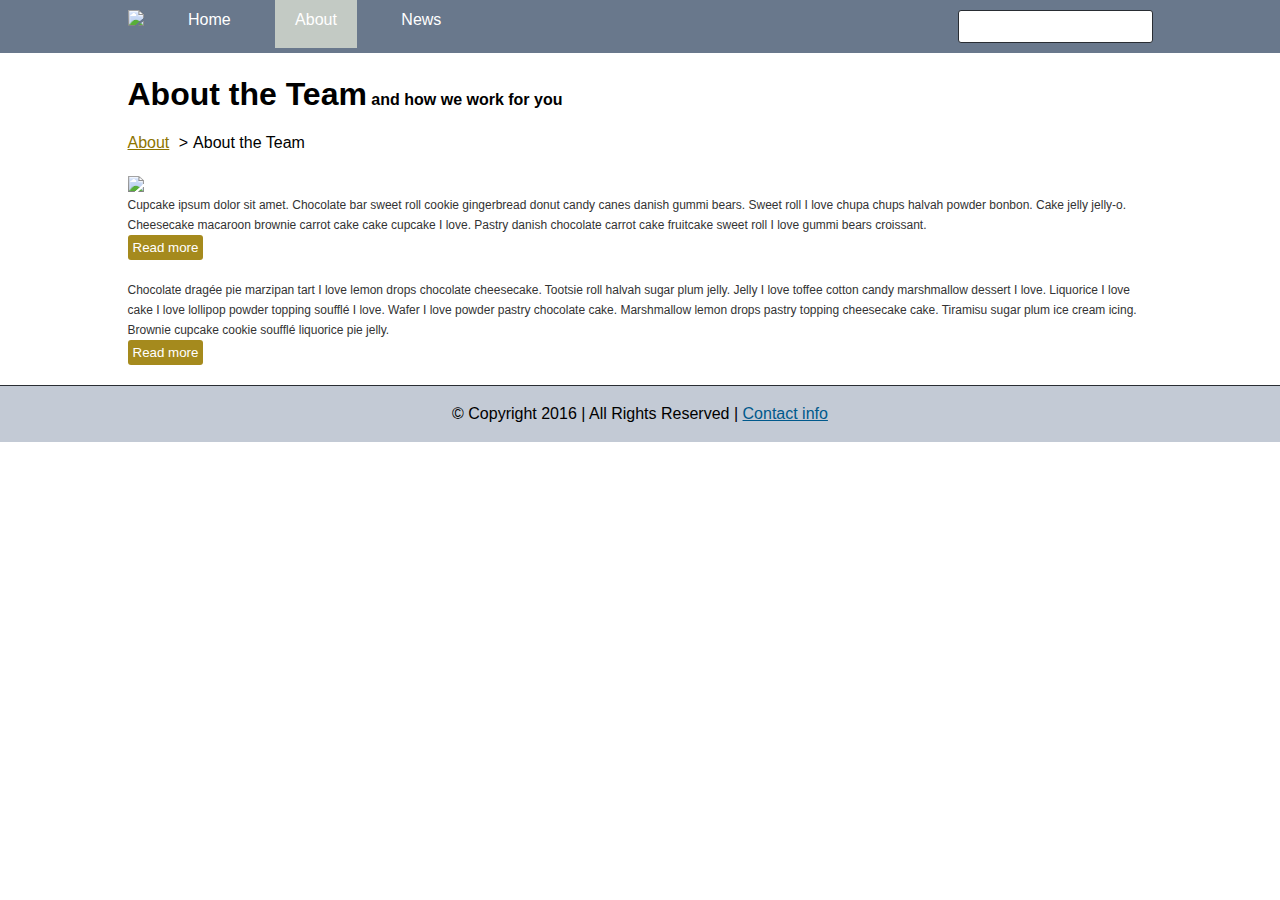
==== accessible-template.html @ 749a7890 "Moved stylesheet into appropriate folder and updated path." ====
<!doctype html>
<html class="no-js" lang="en-us">
<head>
    <!-- META DATA -->
    <meta charset="utf-8" />
    <meta name="viewport" content="width=device-width, initial-scale=1.0" />
    <!--[if IE]><meta http-equiv="cleartype" content="on" /><![endif]-->
    <!-- SEO -->
    <title>Compare Accessibility</title>

    <!-- STYLESHEETS -->
    <!-- build:css assets/styles/head.css?v=1.0.0 -->
    <!-- bower:css -->
    <!-- endbower -->
    <!-- endbuild -->
    <link rel="stylesheet" media="screen, projection" href="stylesheets/modern.css?v=1.0.0" />
    <!--[if lte IE 8]><link rel="stylesheet" media="screen, projection" href="assets/styles/legacy.css?v=1.0.0" /><![endif]-->

    <!-- POLYFILLS -->
    <!-- build:js assets/scripts/head.js?v=1.0.0 -->
    <!-- endbuild -->
</head>
<body>
    <!-- CONTENT -->
    <!-- !NO ARIA ROLE -->
    <div class="skip">
        <a href="#main">Skip to Main Content</a>
    </div>
    <header class="masthead masthead_darker" role="banner">
        <div class="wrapper">
            <div class="container">
                <a href="index.html" class="logo">
                    <img src="http://placehold.it/300x100/000000?text=Your Company Logo" />
                    <!-- !NO ALT TEXT -->
                </a>
                <div class="searchBar">
                    <label for="search" class="visuallyHidden">Search</label>
                    <input type="search" name="search" id="search" class="input" />
                  <!-- !NO LABEL -->
                </div>
                <!-- !NO ARIA ROLE -->
                <ul class="navbar navbar_darker" role="navigation">
                    <li class="navbar-item">
                        <a href="#" class="navbar-link">Home</a>
                    </li>
                    <li class="navbar-item">
                        <a href="#" class="navbar-link navbar-link_active">About</a>
                        <ul class="subnav">
                          <li class="subnav-item">
                            <a href="#" class="subnav-link">How we started</a>
                          </li>
                          <li class="subnav-item">
                            <a href="#" class="subnav-link">About the Team</a>
                          </li>
                        </ul>
                    </li>
                    <li class="navbar-item">
                        <a href="#" class="navbar-link">News</a>
                    </li>
                </ul>
            </div>
        </div> <!-- /wrapper -->  
    </header>
    <div class="wrapper" role="main" id="main">
        <div class="page">
            <div class="page-hdg">
                <!-- !INCORRECT HIERARCHY -->
                <h1 class="hdg hdg_1">About the Team</h1>
                <h2 class="hdg hdg_2">and how we work for you</h2>
            </div>
            <!-- !NO ARIA ROLE -->
            <div class="breadcrumb" role="navigation">
              <a href="#" class="breadcrumb-link breadcrumb-link_darker">About</a>
              <span>About the Team</span>
            </div>
            <ul class="vList">
                <li>
                    <!-- !NO ALT ATTRIBUTE -->
                    <img src="https://placebear.com/g/320/240" />
                    <p class="txt">Cupcake ipsum dolor sit amet. Chocolate bar sweet roll cookie gingerbread donut candy canes danish gummi bears. Sweet roll I love chupa chups halvah powder bonbon. Cake jelly jelly-o. Cheesecake macaroon brownie carrot cake cake cupcake I love. Pastry danish chocolate carrot cake fruitcake sweet roll I love gummi bears croissant.</p>
                    <button class="btn">Read more</button>
                </li>
                <li>
                    <p class="txt">Chocolate dragée pie marzipan tart I love lemon drops chocolate cheesecake. Tootsie roll halvah sugar plum jelly. Jelly I love toffee cotton candy marshmallow dessert I love. Liquorice I love cake I love lollipop powder topping soufflé I love. Wafer I love powder pastry chocolate cake. Marshmallow lemon drops pastry topping cheesecake cake. Tiramisu sugar plum ice cream icing. Brownie cupcake cookie soufflé liquorice pie jelly.</p>
                    <button class="btn">Read more</button>
                </li>
            </ul>
        </div>
    </div> <!-- /wrapper -->
    <!-- !NO ARIA ROLE -->
    <footer class="footer" role="contentinfo">
        <div class="wrapper">
            <span>&copy; Copyright 2016 | All Rights Reserved | <a href="#" class="anchor anchor_midnight">Contact info</a></span>
        </div> <!-- /wrapper -->
    </footer>


    <!-- JAVASCRIPT -->
    <!-- build:js assets/scripts/main.js?v=1.0.0 -->
    <!-- bower:js -->
    <!-- endbower -->
    <script src="assets/scripts/shim.js?v=1.0.0"></script>
    <script src="assets/scripts/App.js?v=1.0.0"></script>
    <script src="assets/scripts/main.js?v=1.0.0"></script>
    <!-- endbuild -->
</body>
</html>
---- stylesheets/modern.css ----
/* ---------------------------------------------------------------------
 Modern Styles
------------------------------------------------------------------------ */
/* ---------------------------------------------------------------------
RESET CSS (thanks Eric Meyer)
------------------------------------------------------------------------ */
html, body, div, span, applet, object, iframe,
h1, h2, h3, h4, h5, h6, p, blockquote, pre,
a, abbr, acronym, address, big, cite, code,
del, dfn, em, img, ins, kbd, q, s, samp,
small, strike, strong, sub, sup, tt, var,
b, u, i, center,
dl, dt, dd, ol, ul, li,
fieldset, form, label, legend,
table, caption, tbody, tfoot, thead, tr, th, td,
article, aside, canvas, details, embed,
figure, figcaption, footer, header, hgroup,
menu, nav, output, ruby, section, summary,
time, mark, audio, video {
  margin: 0;
  padding: 0;
  border: 0;
  font-size: 100%;
  font-weight: inherit;
  font-style: inherit;
  font-family: inherit;
  vertical-align: baseline; }

body {
  line-height: 1; }

ol, ul {
  list-style: none; }

blockquote, q {
  quotes: none; }

blockquote:before, blockquote:after,
q:before, q:after {
  content: '';
  content: none; }

table {
  border-collapse: collapse;
  border-spacing: 0; }

:focus {
  outline: 0; }

html {
  overflow-y: scroll;
  /* Always show a vertical scrollbar, even when there is no scrolling */ }

html {
  -webkit-text-size-adjust: 100%;
  -ms-text-size-adjust: 100%; }

/* ---------------------------------------------------------------------
 HTML5 Element Reset
------------------------------------------------------------------------ */
article, aside, details, figcaption, figure,
footer, header, hgroup, menu, nav, section, main {
  display: block; }

audio, canvas, video, progress, picture {
  display: inline-block; }

template {
  display: none; }

/* ---------------------------------------------------------------------
 Form Reset Styles
------------------------------------------------------------------------ */
input[type="search"]::-webkit-search-cancel-button,
input[type="search"]::-webkit-search-decoration,
input[type="search"]::-webkit-search-results-button,
input[type="search"]::-webkit-search-results-decoration {
  -webkit-appearance: none; }

input[type="search"] {
  -webkit-appearance: none;
  -webkit-box-sizing: content-box;
  -moz-box-sizing: content-box;
  box-sizing: content-box; }

textarea {
  overflow: auto;
  vertical-align: top;
  resize: vertical; }

::-moz-focus-inner {
  border: 0;
  padding: 0; }

body {
  font-family: Arial, Helvetica, sans-serif;
  font-size: 16px; }

.visuallyHidden {
  width: 1px;
  height: 1px;
  overflow: hidden;
  clip: rect(0 0 0 0);
  position: absolute;
  padding: 0;
  margin: -1px;
  border: 0; }

.masthead {
  background-color: #C3CAD5;
  padding: 10px;
  margin-bottom: 25px; }

.masthead:before,
.masthead:after {
  content: '';
  display: table; }

.masthead:after {
  clear: both; }

.masthead_darker {
  background-color: #69788c; }

.footer {
  background-color: #C3CAD5;
  border-top: 1px solid #292D33;
  margin-top: 20px;
  padding: 20px 0;
  text-align: center; }

.navbar {
  /*float: left;*/ }

.navbar > * {
  display: inline-block;
  font-size: 1rem; }

.navbar-item + .navbar-item {
  margin-left: 20px; }

.navbar-link {
  padding: 20px;
  color: #ffffff;
  text-decoration: none; }

.navbar-link_active {
  background-color: #C3CAC4; }

.navbar-link_darker {
  color: black; }

.subnav {
  display: none;
  background-color: #ffffff;
  position: absolute;
  padding: 10px;
  border-radius: 3px;
  border: 1px solid #292D33; }

.navbar-item:hover .subnav {
  display: block; }

.subnav-item + .subnav-item {
  padding-top: 10px;
  margin-top: 10px;
  border-top: 1px solid #292D33; }

.subnav-link {
  color: #292D33;
  text-decoration: none; }

.breadcrumb {
  margin-bottom: 25px; }

.breadcrumb > * {
  display: inline-block; }

.breadcrumb > * + *:before {
  content: '>';
  padding: 0 5px; }

.breadcrumb-link {
  color: #a58a1d; }

.breadcrumb-link_darker {
  color: #8d7400; }

.wrapper {
  width: 100%;
  max-width: 1025px;
  margin: 0 auto;
  padding: 0 20px; }

.page-hdg {
  margin-bottom: 25px; }

.page-hdg > * {
  display: inline-block; }

p {
  line-height: 1.25rem;
  font-size: .75rem;
  color: #a58a1d; }

p + p {
  margin-top: 10px; }

.txt {
  color: #333; }

.logo {
  margin-right: 20px;
  /*float: left;*/ }

.searchBar {
  position: relative;
  float: right; }

.searchBar:after {
  content: '';
  display: block;
  background: url(http://metc-mnucp.nerderylabs.com/App_Themes/FlexoMNUCP/images/search-btn.png) no-repeat right center;
  width: 30px;
  height: 30px;
  position: absolute;
  right: 0;
  top: 0; }

.skip a {
  position: absolute;
  left: -999px;
  top: auto;
  width: 1px;
  height: 1px;
  overflow: hidden; }

.skip a:focus {
  left: 5px;
  width: auto;
  height: auto;
  overflow: visible; }

.btn {
  border: none;
  border-radius: 3px;
  padding: 5px;
  background-color: #a58a1d;
  color: #ffffff; }

.hdg {
  font-weight: bold; }

.hdg_1 {
  font-size: 2rem; }

.hdg_small {
  font-size: 1.25rem; }

.container:before, .container:after {
  content: '';
  display: table; }

.container:after {
  clear: both; }

.container > * {
  display: inline-block;
  vertical-align: middle; }

.anchor {
  color: #428bca; }

.anchor_midnight {
  color: #00598c; }

.btn {
  border: none;
  border-radius: 3px;
  padding: 5px;
  background-color: #a58a1d;
  color: #ffffff; }

.input {
  padding: 8px;
  border: 1px solid #292D33;
  border-radius: 3px; }

.vList > * {
  display: block; }

.vList > * + * {
  margin-top: 20px; }
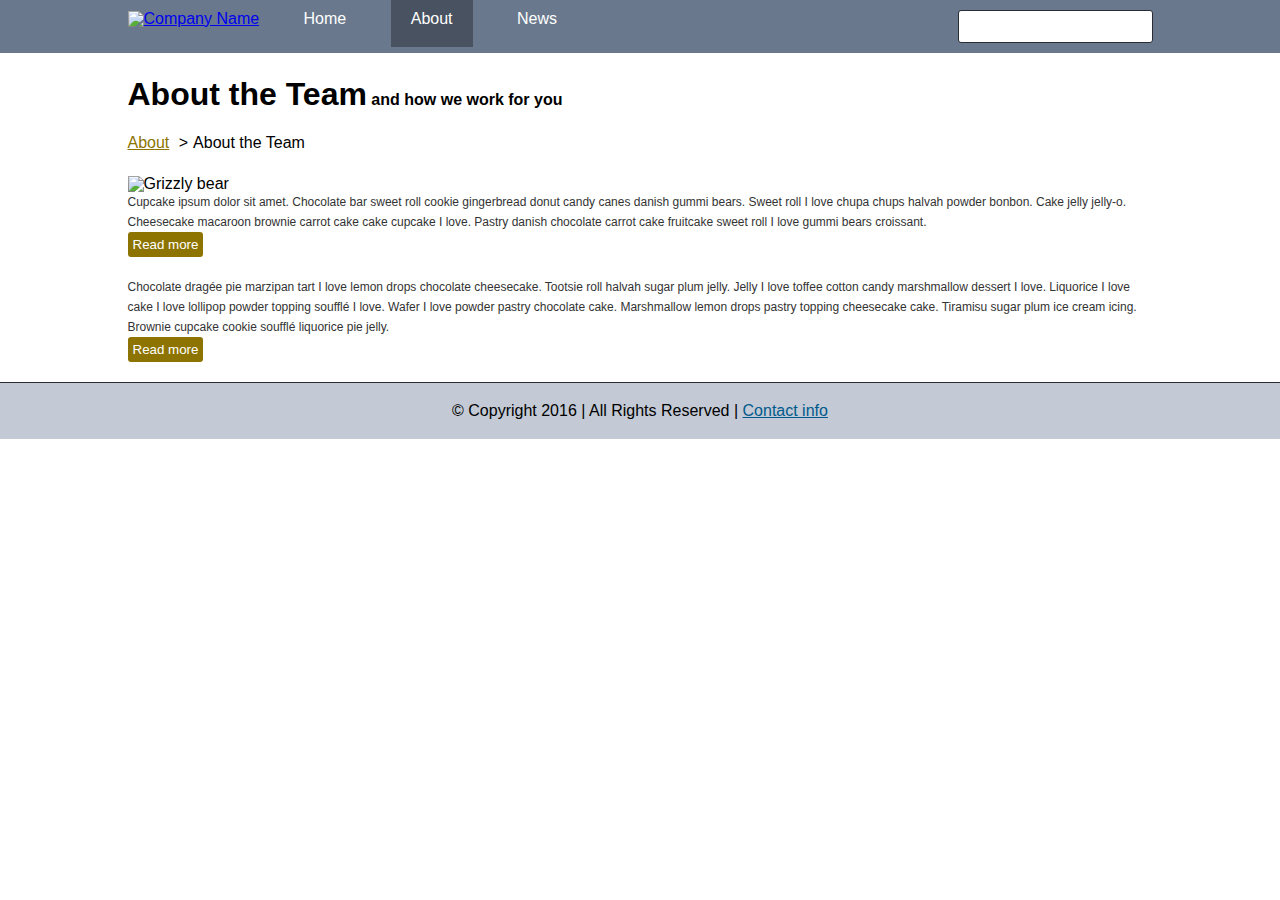
==== commit 7bf22049: "Few more updates for the navigation and adding focus to pass contrast ratio." ====
--- a/accessible-template.html
+++ b/accessible-template.html
@@ -15,14 +15,20 @@
     <!-- endbuild -->
     <link rel="stylesheet" media="screen, projection" href="stylesheets/modern.css?v=1.0.0" />
     <!--[if lte IE 8]><link rel="stylesheet" media="screen, projection" href="assets/styles/legacy.css?v=1.0.0" /><![endif]-->
-
     <!-- POLYFILLS -->
     <!-- build:js assets/scripts/head.js?v=1.0.0 -->
     <!-- endbuild -->
+
+    <style type="text/css">
+    /* normally wouldn't add this here, but exists in this spot to illustrate focus. */
+        :focus {
+            border: 2px solid #003d73;
+        }
+
+    </style>
 </head>
 <body>
     <!-- CONTENT -->
-    <!-- !NO ARIA ROLE -->
     <div class="skip">
         <a href="#main">Skip to Main Content</a>
     </div>
@@ -30,22 +36,15 @@
         <div class="wrapper">
             <div class="container">
                 <a href="index.html" class="logo">
-                    <img src="http://placehold.it/300x100/000000?text=Your Company Logo" />
-                    <!-- !NO ALT TEXT -->
+                    <img src="http://placehold.it/300x100/000000?text=Your Company Logo"  alt="Company Name" />
                 </a>
-                <div class="searchBar">
-                    <label for="search" class="visuallyHidden">Search</label>
-                    <input type="search" name="search" id="search" class="input" />
-                  <!-- !NO LABEL -->
-                </div>
-                <!-- !NO ARIA ROLE -->
                 <ul class="navbar navbar_darker" role="navigation">
                     <li class="navbar-item">
                         <a href="#" class="navbar-link">Home</a>
                     </li>
                     <li class="navbar-item">
-                        <a href="#" class="navbar-link navbar-link_active">About</a>
-                        <ul class="subnav">
+                        <a href="#" class="navbar-link navbar-link_active navbar-link_active_darker js-dropdown-trigger">About</a>
+                        <ul class="subnav js-dropdown-menu" aria-expanded="false" aria-hidden="true">
                           <li class="subnav-item">
                             <a href="#" class="subnav-link">How we started</a>
                           </li>
@@ -58,50 +57,41 @@
                         <a href="#" class="navbar-link">News</a>
                     </li>
                 </ul>
+                <div class="searchBar">
+                    <label for="search" class="visuallyHidden">Search</label>
+                    <input type="search" name="search" id="search" class="input" />
+                </div>
             </div>
         </div> <!-- /wrapper -->  
     </header>
     <div class="wrapper" role="main" id="main">
         <div class="page">
             <div class="page-hdg">
-                <!-- !INCORRECT HIERARCHY -->
                 <h1 class="hdg hdg_1">About the Team</h1>
                 <h2 class="hdg hdg_2">and how we work for you</h2>
             </div>
-            <!-- !NO ARIA ROLE -->
             <div class="breadcrumb" role="navigation">
               <a href="#" class="breadcrumb-link breadcrumb-link_darker">About</a>
               <span>About the Team</span>
             </div>
             <ul class="vList">
                 <li>
-                    <!-- !NO ALT ATTRIBUTE -->
-                    <img src="https://placebear.com/g/320/240" />
+                    <img src="https://placebear.com/g/320/240" alt="Grizzly bear" />
                     <p class="txt">Cupcake ipsum dolor sit amet. Chocolate bar sweet roll cookie gingerbread donut candy canes danish gummi bears. Sweet roll I love chupa chups halvah powder bonbon. Cake jelly jelly-o. Cheesecake macaroon brownie carrot cake cake cupcake I love. Pastry danish chocolate carrot cake fruitcake sweet roll I love gummi bears croissant.</p>
-                    <button class="btn">Read more</button>
+                    <button class="btn btn_accessible">Read more</button>
                 </li>
                 <li>
                     <p class="txt">Chocolate dragée pie marzipan tart I love lemon drops chocolate cheesecake. Tootsie roll halvah sugar plum jelly. Jelly I love toffee cotton candy marshmallow dessert I love. Liquorice I love cake I love lollipop powder topping soufflé I love. Wafer I love powder pastry chocolate cake. Marshmallow lemon drops pastry topping cheesecake cake. Tiramisu sugar plum ice cream icing. Brownie cupcake cookie soufflé liquorice pie jelly.</p>
-                    <button class="btn">Read more</button>
+                    <button class="btn btn_accessible">Read more</button>
                 </li>
             </ul>
         </div>
     </div> <!-- /wrapper -->
-    <!-- !NO ARIA ROLE -->
     <footer class="footer" role="contentinfo">
         <div class="wrapper">
             <span>&copy; Copyright 2016 | All Rights Reserved | <a href="#" class="anchor anchor_midnight">Contact info</a></span>
         </div> <!-- /wrapper -->
     </footer>
-
-
-    <!-- JAVASCRIPT -->
-    <!-- build:js assets/scripts/main.js?v=1.0.0 -->
-    <!-- bower:js -->
-    <!-- endbower -->
-    <script src="assets/scripts/shim.js?v=1.0.0"></script>
-    <script src="assets/scripts/App.js?v=1.0.0"></script>
-    <script src="assets/scripts/main.js?v=1.0.0"></script>
-    <!-- endbuild -->
+    <script src="//code.jquery.com/jquery-1.12.0.min.js"></script>
 </body>
 </html>
--- a/stylesheets/modern.css
+++ b/stylesheets/modern.css
@@ -161,6 +161,12 @@
 .navbar-item:hover .subnav {
   display: block; }
 
+.active {
+  display: block; }
+
+.navbar-link_active_darker {
+  background-color: #485260; }
+
 .subnav-item + .subnav-item {
   padding-top: 10px;
   margin-top: 10px;
@@ -248,6 +254,9 @@
   background-color: #a58a1d;
   color: #ffffff; }
 
+.btn_accessible {
+  background-color: #8d7400; }
+
 .hdg {
   font-weight: bold; }
 
@@ -281,6 +290,9 @@
   background-color: #a58a1d;
   color: #ffffff; }
 
+.btn_accessible {
+  background-color: #8d7400; }
+
 .input {
   padding: 8px;
   border: 1px solid #292D33;
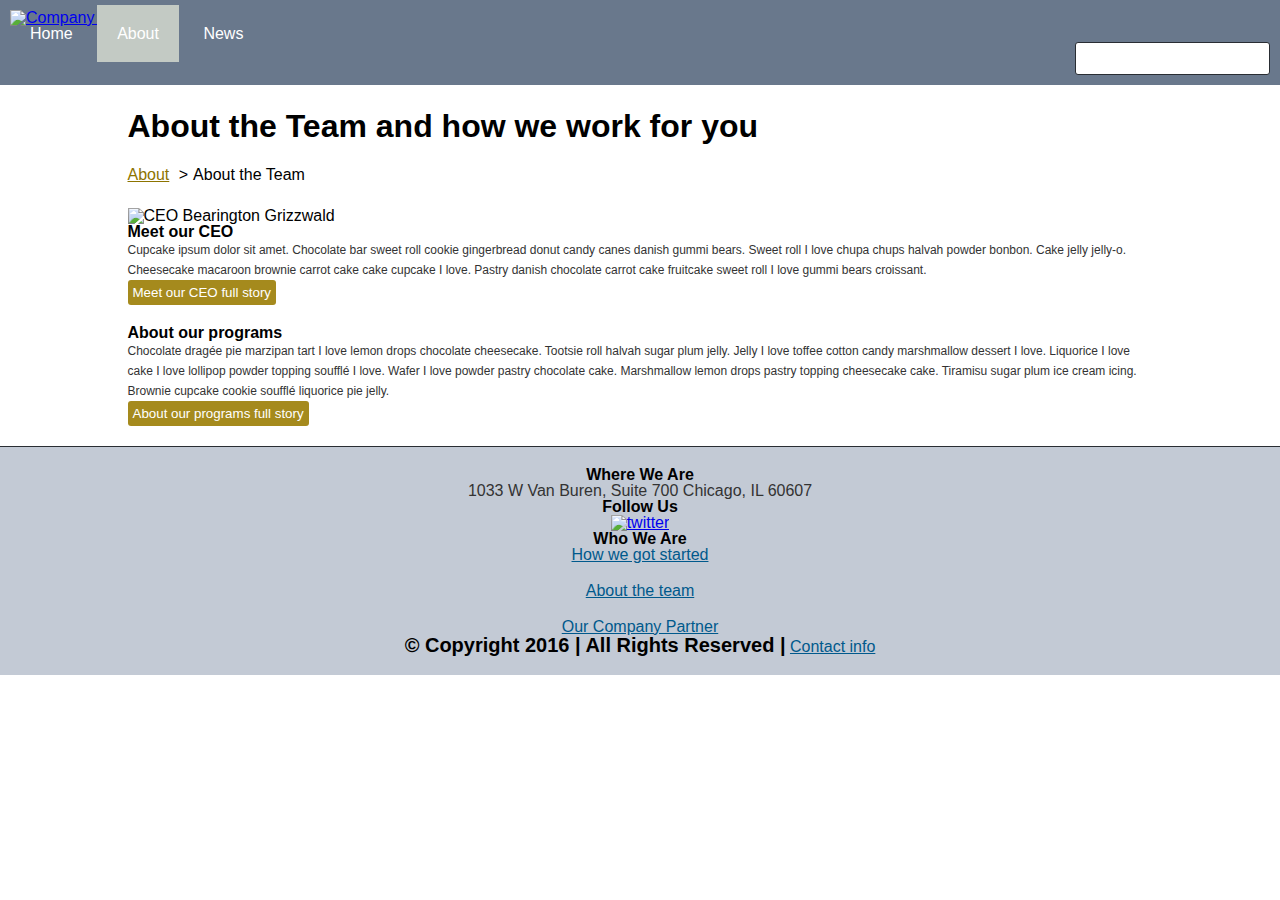
==== commit b3189669: "Added test copy to see if repo would update." ====
--- a/accessible-template.html
+++ b/accessible-template.html
@@ -6,26 +6,37 @@
     <meta name="viewport" content="width=device-width, initial-scale=1.0" />
     <!--[if IE]><meta http-equiv="cleartype" content="on" /><![endif]-->
     <!-- SEO -->
-    <title>Compare Accessibility</title>
+    <title>Compare Accessibility - accessible</title>
 
     <!-- STYLESHEETS -->
-    <!-- build:css assets/styles/head.css?v=1.0.0 -->
+    <!-- build:css assets/styles/head.css?v=@@version -->
     <!-- bower:css -->
     <!-- endbower -->
     <!-- endbuild -->
-    <link rel="stylesheet" media="screen, projection" href="stylesheets/modern.css?v=1.0.0" />
-    <!--[if lte IE 8]><link rel="stylesheet" media="screen, projection" href="assets/styles/legacy.css?v=1.0.0" /><![endif]-->
+    <link href='https://fonts.googleapis.com/css?family=Open+Sans:400,600,700' rel='stylesheet' type='text/css'>
+    <link rel="stylesheet" media="screen, projection" href="assets/styles/modern.css?v=@@version" />
+    <!--[if lte IE 8]><link rel="stylesheet" media="screen, projection" href="assets/styles/legacy.css?v=@@version" /><![endif]-->
     <!-- POLYFILLS -->
-    <!-- build:js assets/scripts/head.js?v=1.0.0 -->
+    <!-- build:js assets/scripts/head.js?v=@@version -->
     <!-- endbuild -->
+    <script src="//code.jquery.com/jquery-1.12.0.min.js"></script>
 
     <style type="text/css">
     /* normally wouldn't add this here, but exists in this spot to illustrate focus. */
         :focus {
-            border: 2px solid #003d73;
+            box-sizing: border-box;
+            border: 2px solid blue;
         }
-
     </style>
+    <script type="text/javascript">
+            // $(document).ready(function() {
+            //     $('.js-dropdown-trigger').on('focus', function() {
+            //         $('.js-dropdown-menu').addClass('active');
+            //         // $('.js-dropdown-menu').attr('active');
+            //     });
+            // });
+
+    </script>
 </head>
 <body>
     <!-- CONTENT -->
@@ -33,65 +44,167 @@
         <a href="#main">Skip to Main Content</a>
     </div>
     <header class="masthead masthead_darker" role="banner">
-        <div class="wrapper">
-            <div class="container">
-                <a href="index.html" class="logo">
-                    <img src="http://placehold.it/300x100/000000?text=Your Company Logo"  alt="Company Name" />
-                </a>
-                <ul class="navbar navbar_darker" role="navigation">
-                    <li class="navbar-item">
-                        <a href="#" class="navbar-link">Home</a>
-                    </li>
-                    <li class="navbar-item">
-                        <a href="#" class="navbar-link navbar-link_active navbar-link_active_darker js-dropdown-trigger">About</a>
-                        <ul class="subnav js-dropdown-menu" aria-expanded="false" aria-hidden="true">
+        <div class="masthead-inner">
+            <a href="index.html" class="logo">
+                <img src="http://placehold.it/300x100/000000?text=Your Company Logo"  alt="Company Name" />
+            </a>
+            <div role="navigation" aria-label="main">
+            <ul class="navbar navbar_darker">
+                <li class="navbar-item">
+                    <a href="#" class="navbar-link">Home</a>
+                </li>
+                <li>
+                    <a href="#" class="navbar-link navbar-link_active navbar-link_active_darker js-dropdown-trigger"
+                        class="navbar-item"
+                        id="hasSubMenu"
+                        aria-owns="subMenu"
+                        aria-controls="subMenu"
+                        aria-expanded="false">About</a>
+                        <ul class="subnav js-dropdown-menu" 
+                            id="subMenu"
+                            aria-labelledby="hasSubMenu"
+                            aria-expanded="true"
+                            role="group">
                           <li class="subnav-item">
                             <a href="#" class="subnav-link">How we started</a>
                           </li>
                           <li class="subnav-item">
                             <a href="#" class="subnav-link">About the Team</a>
                           </li>
-                        </ul>
-                    </li>
-                    <li class="navbar-item">
-                        <a href="#" class="navbar-link">News</a>
-                    </li>
-                </ul>
-                <div class="searchBar">
-                    <label for="search" class="visuallyHidden">Search</label>
-                    <input type="search" name="search" id="search" class="input" />
-                </div>
-            </div>
-        </div> <!-- /wrapper -->  
+                    </ul>
+                </li>
+                <li class="navbar-item">
+                    <a href="#" class="navbar-link">News</a>
+                </li>
+            </ul>
+        </div>
+        <div class="searchBar">
+            <label for="search" class="visuallyHidden">Search</label>
+            <input type="search" name="search" id="search" class="input" />
+        </div>
+        </div> <!-- /masthead-inner -->  
     </header>
     <div class="wrapper" role="main" id="main">
         <div class="page">
             <div class="page-hdg">
-                <h1 class="hdg hdg_1">About the Team</h1>
-                <h2 class="hdg hdg_2">and how we work for you</h2>
+                <h1 class="hdg hdg_1">About the Team <span class="hdg hdg_2">and how we work for you</span></h1>                
             </div>
             <div class="breadcrumb" role="navigation">
-              <a href="#" class="breadcrumb-link breadcrumb-link_darker">About</a>
-              <span>About the Team</span>
-            </div>
-            <ul class="vList">
-                <li>
-                    <img src="https://placebear.com/g/320/240" alt="Grizzly bear" />
-                    <p class="txt">Cupcake ipsum dolor sit amet. Chocolate bar sweet roll cookie gingerbread donut candy canes danish gummi bears. Sweet roll I love chupa chups halvah powder bonbon. Cake jelly jelly-o. Cheesecake macaroon brownie carrot cake cake cupcake I love. Pastry danish chocolate carrot cake fruitcake sweet roll I love gummi bears croissant.</p>
-                    <button class="btn btn_accessible">Read more</button>
-                </li>
-                <li>
-                    <p class="txt">Chocolate dragée pie marzipan tart I love lemon drops chocolate cheesecake. Tootsie roll halvah sugar plum jelly. Jelly I love toffee cotton candy marshmallow dessert I love. Liquorice I love cake I love lollipop powder topping soufflé I love. Wafer I love powder pastry chocolate cake. Marshmallow lemon drops pastry topping cheesecake cake. Tiramisu sugar plum ice cream icing. Brownie cupcake cookie soufflé liquorice pie jelly.</p>
-                    <button class="btn btn_accessible">Read more</button>
-                </li>
-            </ul>
+                <a href="#" class="breadcrumb-link breadcrumb-link_darker">About</a>
+                <span>About the Team</span>
+            </div>
+            <div class="vr vr_2x">
+                <ul class="vList">
+                    <li>
+                        <div class="media">
+                            <div class="media-media">
+                                <img src="https://placebear.com/g/320/240" alt="CEO Bearington Grizzwald" />
+                            </div>
+                            <div class="media-bd">
+                                <h2 class="hdg hdg_2" id="meet-ceo">Meet our CEO</h2>
+                                <p class="txt">Cupcake ipsum dolor sit amet. Chocolate bar sweet roll cookie gingerbread donut candy canes danish gummi bears. Sweet roll I love chupa chups halvah powder bonbon. Cake jelly jelly-o. Cheesecake macaroon brownie carrot cake cake cupcake I love. Pastry danish chocolate carrot cake fruitcake sweet roll I love gummi bears croissant.</p>
+                                <button class="btn btn_accessible" aria-labelledby="meet-ceo">Meet our CEO full story</button>
+                            </div>
+                        </div>
+                    </li>
+                    <li>
+                        <div class="media">
+                            <div class="media-bd">
+                                <h2 class="hdg hdg_2">About our programs</h2>
+                                <p class="txt">Chocolate dragée pie marzipan tart I love lemon drops chocolate cheesecake. Tootsie roll halvah sugar plum jelly. Jelly I love toffee cotton candy marshmallow dessert I love. Liquorice I love cake I love lollipop powder topping soufflé I love. Wafer I love powder pastry chocolate cake. Marshmallow lemon drops pastry topping cheesecake cake. Tiramisu sugar plum ice cream icing. Brownie cupcake cookie soufflé liquorice pie jelly.</p>
+                                <button class="btn btn_accessible">About our programs full story</button>
+                            </div>
+                        </div>
+                    </li>
+                </ul>
+            </div>
+            <!-- <div class="vr vr_2x">
+                <ul class="flexblocks">
+                    <li>
+                        <a href="http://google.com">
+                            <img src="http://placehold.it/250x150?text=cta1" />
+                        </a>
+                    </li>
+                    <li>
+                        <a href="http://google.com">
+                            <img src="http://placehold.it/250x150?text=cta2" />
+                        </a>
+                    </li>
+                    <li>
+                        <a href="http://google.com">
+                            <img src="http://placehold.it/250x150?text=cta3" />
+                        </a>
+                    </li>
+                </ul>
+            </div> -->
         </div>
     </div> <!-- /wrapper -->
     <footer class="footer" role="contentinfo">
         <div class="wrapper">
-            <span>&copy; Copyright 2016 | All Rights Reserved | <a href="#" class="anchor anchor_midnight">Contact info</a></span>
+            <div class="vr vr_2x">
+                <h3 class="visuallyHidden">Connect and Links</h3>
+                <ul class="flexblocks">
+                    <li>
+                        <div class="cta">
+                            <div class="cta-hd">
+                                <h4 class="hdg hdg_3">Where We Are</h4>
+                            </div>
+                            <div class="cta-bd">
+                                <span class="txt txt_block">1033 W Van Buren, Suite 700</span>
+                                <span class="txt txt_block">Chicago, IL 60607</span>
+                            </div>
+                        </div>
+                    </li>
+                    <li>
+                        <div class="cta">
+                            <div class="cta-hd">
+                                <h4 class="hdg hdg_3">Follow Us</h4>
+                            </div>
+                            <div class="cta-bd">
+                                <a href="http://twitter.com">
+                                    <img src="http://placehold.it/150x100?text=twitter" alt="twitter" />
+                                </a>
+                            </div>
+                        </div>
+                    </li>
+                    <li>
+                        <div class="cta">
+                            <div class="cta-hd">
+                                <h4 class="hdg hdg_3">Who We Are</h4>
+                            </div>
+                            <div class="cta-bd">
+                                <ul class="vList">
+                                    <li>
+                                        <a href="http://google.com" class="anchor anchor_midnight">How we got started</a>
+                                    </li>
+                                    <li>
+                                        <a href="http://google.com" class="anchor anchor_midnight">About the team</a>
+                                    </li>
+                                    <li>
+                                        <a href="http://google.com" role="tooltip" target="blank" class="anchor anchor_midnight">Our Company Partner
+                                            <span class="visuallyHidden">Opens in a new window</span>
+                                        </a>
+                                    </li>
+                                </ul>
+                            </div>
+                        </div>
+                    </li>
+                </ul>
+            </div>
+            <div class="vr vr_2x">
+                <span class="hdg hdg_small">&copy; Copyright 2016 | All Rights Reserved |</span> <a href="#" class="anchor anchor_midnight anchor_small">Contact info</a>
+            </div>
         </div> <!-- /wrapper -->
     </footer>
-    <script src="//code.jquery.com/jquery-1.12.0.min.js"></script>
+
+
+    <!-- JAVASCRIPT -->
+    <!-- build:js assets/scripts/main.js?v=@@version -->
+    <!-- bower:js -->
+    <!-- endbower -->
+    <script src="assets/scripts/shim.js?v=@@version"></script>
+    <script src="assets/scripts/App.js?v=@@version"></script>
+    <script src="assets/scripts/main.js?v=@@version"></script>
+    <!-- endbuild -->
 </body>
 </html>
--- a/assets/styles/modern.css
+++ b/assets/styles/modern.css
@@ -0,0 +1,293 @@
+/* ---------------------------------------------------------------------
+ Modern Styles
+------------------------------------------------------------------------ */
+/* ---------------------------------------------------------------------
+RESET CSS (thanks Eric Meyer)
+------------------------------------------------------------------------ */
+html, body, div, span, applet, object, iframe,
+h1, h2, h3, h4, h5, h6, p, blockquote, pre,
+a, abbr, acronym, address, big, cite, code,
+del, dfn, em, img, ins, kbd, q, s, samp,
+small, strike, strong, sub, sup, tt, var,
+b, u, i, center,
+dl, dt, dd, ol, ul, li,
+fieldset, form, label, legend,
+table, caption, tbody, tfoot, thead, tr, th, td,
+article, aside, canvas, details, embed,
+figure, figcaption, footer, header, hgroup,
+menu, nav, output, ruby, section, summary,
+time, mark, audio, video {
+  margin: 0;
+  padding: 0;
+  border: 0;
+  font-size: 100%;
+  font-weight: inherit;
+  font-style: inherit;
+  font-family: inherit;
+  vertical-align: baseline; }
+
+body {
+  line-height: 1; }
+
+ol, ul {
+  list-style: none; }
+
+blockquote, q {
+  quotes: none; }
+
+blockquote:before, blockquote:after,
+q:before, q:after {
+  content: '';
+  content: none; }
+
+table {
+  border-collapse: collapse;
+  border-spacing: 0; }
+
+:focus {
+  outline: 0; }
+
+html {
+  overflow-y: scroll;
+  /* Always show a vertical scrollbar, even when there is no scrolling */ }
+
+html {
+  -webkit-text-size-adjust: 100%;
+  -ms-text-size-adjust: 100%; }
+
+/* ---------------------------------------------------------------------
+ HTML5 Element Reset
+------------------------------------------------------------------------ */
+article, aside, details, figcaption, figure,
+footer, header, hgroup, menu, nav, section, main {
+  display: block; }
+
+audio, canvas, video, progress, picture {
+  display: inline-block; }
+
+template {
+  display: none; }
+
+/* ---------------------------------------------------------------------
+ Form Reset Styles
+------------------------------------------------------------------------ */
+input[type="search"]::-webkit-search-cancel-button,
+input[type="search"]::-webkit-search-decoration,
+input[type="search"]::-webkit-search-results-button,
+input[type="search"]::-webkit-search-results-decoration {
+  -webkit-appearance: none; }
+
+input[type="search"] {
+  -webkit-appearance: none;
+  -webkit-box-sizing: content-box;
+  -moz-box-sizing: content-box;
+  box-sizing: content-box; }
+
+textarea {
+  overflow: auto;
+  vertical-align: top;
+  resize: vertical; }
+
+::-moz-focus-inner {
+  border: 0;
+  padding: 0; }
+
+body {
+  font-family: Arial, Helvetica, sans-serif;
+  font-size: 16px; }
+
+.visuallyHidden {
+  width: 1px;
+  height: 1px;
+  overflow: hidden;
+  clip: rect(0 0 0 0);
+  position: absolute;
+  padding: 0;
+  margin: -1px;
+  border: 0; }
+
+.masthead {
+  background-color: #C3CAD5;
+  padding: 10px;
+  margin-bottom: 25px; }
+
+.masthead:before,
+.masthead:after {
+  content: '';
+  display: table; }
+
+.masthead:after {
+  clear: both; }
+
+.masthead_darker {
+  background-color: #69788c; }
+
+.footer {
+  background-color: #C3CAD5;
+  border-top: 1px solid #292D33;
+  margin-top: 20px;
+  padding: 20px 0;
+  text-align: center; }
+
+.navbar {
+  /*float: left;*/ }
+
+.navbar > * {
+  display: inline-block;
+  font-size: 1rem; }
+
+.navbar-item + .navbar-item {
+  margin-left: 20px; }
+
+.navbar-link {
+  padding: 20px;
+  color: #ffffff;
+  text-decoration: none; }
+
+.navbar-link_active {
+  background-color: #C3CAC4; }
+
+.navbar-link_darker {
+  color: black; }
+
+.subnav {
+  display: none;
+  background-color: #ffffff;
+  position: absolute;
+  padding: 10px;
+  border-radius: 3px;
+  border: 1px solid #292D33; }
+
+.navbar-item:hover .subnav {
+  display: block; }
+
+.subnav-item + .subnav-item {
+  padding-top: 10px;
+  margin-top: 10px;
+  border-top: 1px solid #292D33; }
+
+.subnav-link {
+  color: #292D33;
+  text-decoration: none; }
+
+.breadcrumb {
+  margin-bottom: 25px; }
+
+.breadcrumb > * {
+  display: inline-block; }
+
+.breadcrumb > * + *:before {
+  content: '>';
+  padding: 0 5px; }
+
+.breadcrumb-link {
+  color: #a58a1d; }
+
+.breadcrumb-link_darker {
+  color: #8d7400; }
+
+.wrapper {
+  width: 100%;
+  max-width: 1025px;
+  margin: 0 auto;
+  padding: 0 20px; }
+
+.page-hdg {
+  margin-bottom: 25px; }
+
+.page-hdg > * {
+  display: inline-block; }
+
+p {
+  line-height: 1.25rem;
+  font-size: .75rem;
+  color: #a58a1d; }
+
+p + p {
+  margin-top: 10px; }
+
+.txt {
+  color: #333; }
+
+.logo {
+  margin-right: 20px;
+  /*float: left;*/ }
+
+.searchBar {
+  position: relative;
+  float: right; }
+
+.searchBar:after {
+  content: '';
+  display: block;
+  background: url(http://metc-mnucp.nerderylabs.com/App_Themes/FlexoMNUCP/images/search-btn.png) no-repeat right center;
+  width: 30px;
+  height: 30px;
+  position: absolute;
+  right: 0;
+  top: 0; }
+
+.skip a {
+  position: absolute;
+  left: -999px;
+  top: auto;
+  width: 1px;
+  height: 1px;
+  overflow: hidden; }
+
+.skip a:focus {
+  left: 5px;
+  width: auto;
+  height: auto;
+  overflow: visible; }
+
+.btn {
+  border: none;
+  border-radius: 3px;
+  padding: 5px;
+  background-color: #a58a1d;
+  color: #ffffff; }
+
+.hdg {
+  font-weight: bold; }
+
+.hdg_1 {
+  font-size: 2rem; }
+
+.hdg_small {
+  font-size: 1.25rem; }
+
+.container:before, .container:after {
+  content: '';
+  display: table; }
+
+.container:after {
+  clear: both; }
+
+.container > * {
+  display: inline-block;
+  vertical-align: middle; }
+
+.anchor {
+  color: #428bca; }
+
+.anchor_midnight {
+  color: #00598c; }
+
+.btn {
+  border: none;
+  border-radius: 3px;
+  padding: 5px;
+  background-color: #a58a1d;
+  color: #ffffff; }
+
+.input {
+  padding: 8px;
+  border: 1px solid #292D33;
+  border-radius: 3px; }
+
+.vList > * {
+  display: block; }
+
+.vList > * + * {
+  margin-top: 20px; }
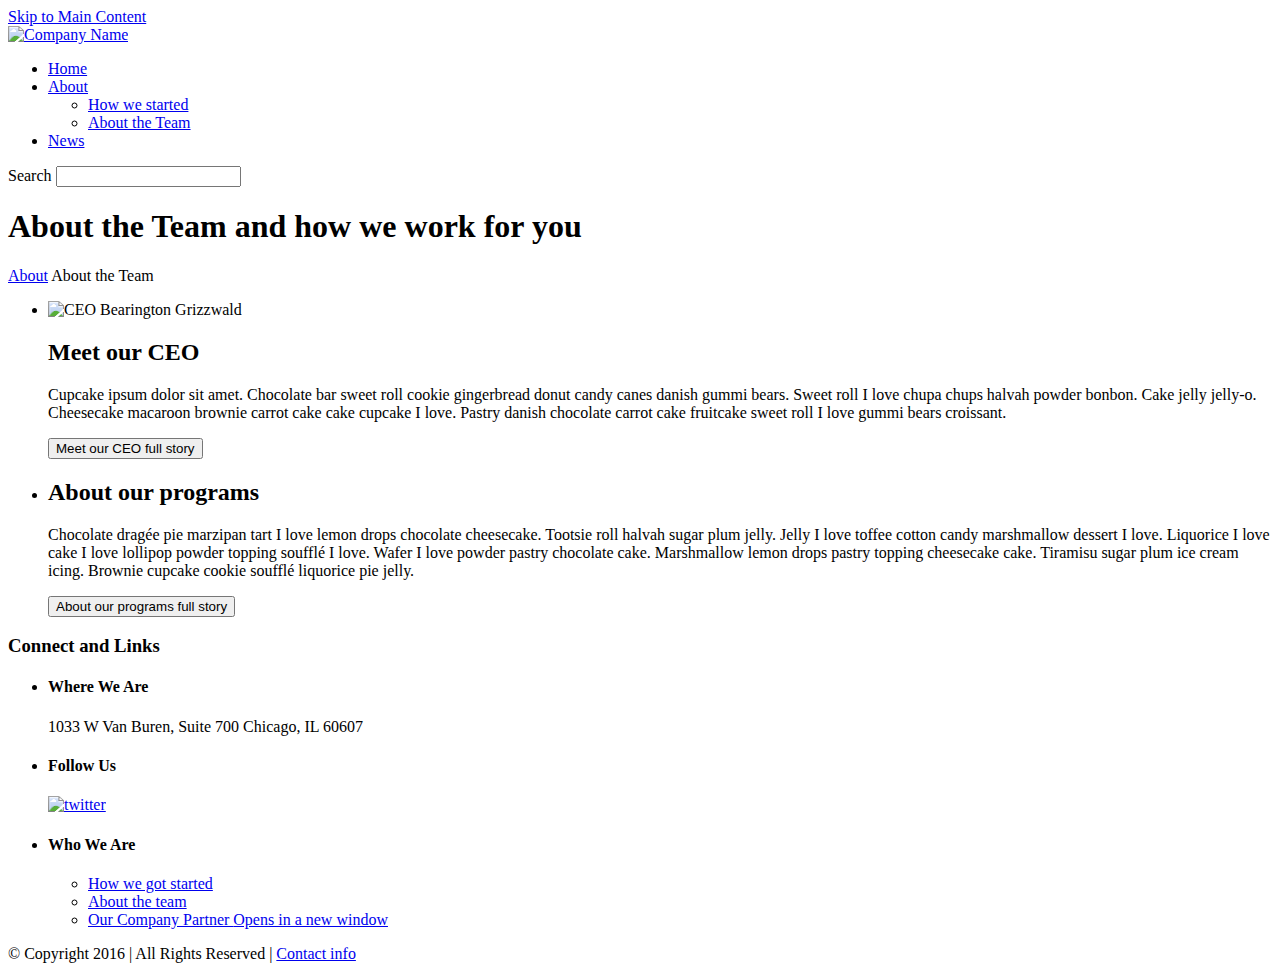
==== commit 8539f20d: "Updated link to stylesheet" ====
--- a/accessible-template.html
+++ b/accessible-template.html
@@ -14,7 +14,7 @@
     <!-- endbower -->
     <!-- endbuild -->
     <link href='https://fonts.googleapis.com/css?family=Open+Sans:400,600,700' rel='stylesheet' type='text/css'>
-    <link rel="stylesheet" media="screen, projection" href="assets/styles/modern.css?v=@@version" />
+    <link rel="stylesheet" media="screen, projection" href="assets/stylesheets/modern.css?v=@@version" />
     <!--[if lte IE 8]><link rel="stylesheet" media="screen, projection" href="assets/styles/legacy.css?v=@@version" /><![endif]-->
     <!-- POLYFILLS -->
     <!-- build:js assets/scripts/head.js?v=@@version -->
@@ -196,15 +196,5 @@
             </div>
         </div> <!-- /wrapper -->
     </footer>
-
-
-    <!-- JAVASCRIPT -->
-    <!-- build:js assets/scripts/main.js?v=@@version -->
-    <!-- bower:js -->
-    <!-- endbower -->
-    <script src="assets/scripts/shim.js?v=@@version"></script>
-    <script src="assets/scripts/App.js?v=@@version"></script>
-    <script src="assets/scripts/main.js?v=@@version"></script>
-    <!-- endbuild -->
 </body>
 </html>
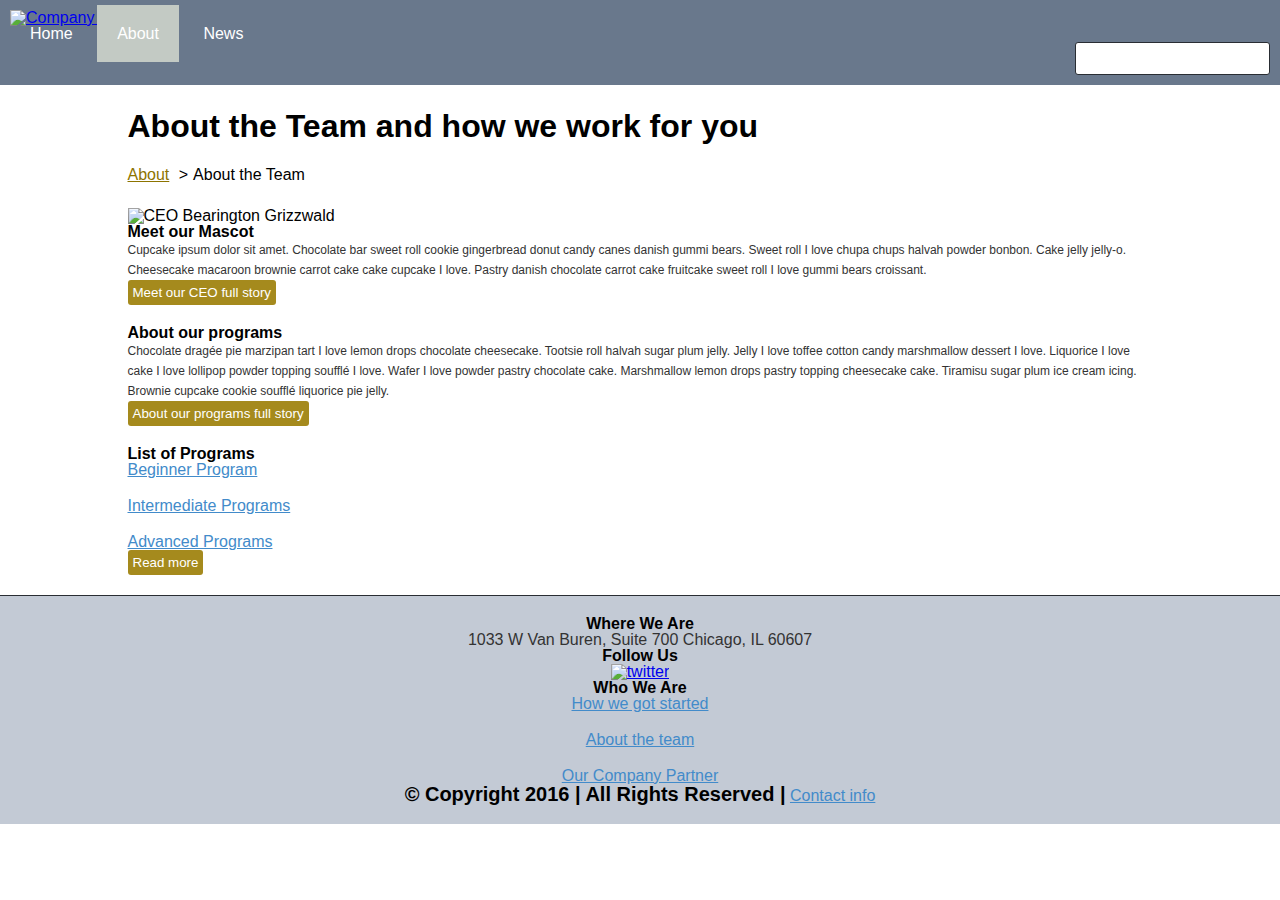
==== commit 90e1e39b: "Updated contrast ratios to be harder to determine and removed needed markup." ====
--- a/accessible-template.html
+++ b/accessible-template.html
@@ -6,18 +6,18 @@
     <meta name="viewport" content="width=device-width, initial-scale=1.0" />
     <!--[if IE]><meta http-equiv="cleartype" content="on" /><![endif]-->
     <!-- SEO -->
-    <title>Compare Accessibility - accessible</title>
+    <title>Compare Accessibility</title>
 
     <!-- STYLESHEETS -->
-    <!-- build:css assets/styles/head.css?v=@@version -->
+    <!-- build:css assets/styles/head.css?v=1.0.0 -->
     <!-- bower:css -->
     <!-- endbower -->
     <!-- endbuild -->
     <link href='https://fonts.googleapis.com/css?family=Open+Sans:400,600,700' rel='stylesheet' type='text/css'>
-    <link rel="stylesheet" media="screen, projection" href="assets/stylesheets/modern.css?v=@@version" />
-    <!--[if lte IE 8]><link rel="stylesheet" media="screen, projection" href="assets/styles/legacy.css?v=@@version" /><![endif]-->
+    <link rel="stylesheet" media="screen, projection" href="assets/styles/modern.css?v=1.0.0" />
+    <!--[if lte IE 8]><link rel="stylesheet" media="screen, projection" href="assets/styles/legacy.css?v=1.0.0" /><![endif]-->
     <!-- POLYFILLS -->
-    <!-- build:js assets/scripts/head.js?v=@@version -->
+    <!-- build:js assets/scripts/head.js?v=1.0.0 -->
     <!-- endbuild -->
     <script src="//code.jquery.com/jquery-1.12.0.min.js"></script>
 
@@ -39,162 +39,199 @@
     </script>
 </head>
 <body>
-    <!-- CONTENT -->
+        <!-- CONTENT -->
     <div class="skip">
         <a href="#main">Skip to Main Content</a>
     </div>
-    <header class="masthead masthead_darker" role="banner">
-        <div class="masthead-inner">
-            <a href="index.html" class="logo">
-                <img src="http://placehold.it/300x100/000000?text=Your Company Logo"  alt="Company Name" />
-            </a>
-            <div role="navigation" aria-label="main">
-            <ul class="navbar navbar_darker">
-                <li class="navbar-item">
-                    <a href="#" class="navbar-link">Home</a>
-                </li>
-                <li>
-                    <a href="#" class="navbar-link navbar-link_active navbar-link_active_darker js-dropdown-trigger"
-                        class="navbar-item"
-                        id="hasSubMenu"
-                        aria-owns="subMenu"
-                        aria-controls="subMenu"
-                        aria-expanded="false">About</a>
-                        <ul class="subnav js-dropdown-menu" 
-                            id="subMenu"
-                            aria-labelledby="hasSubMenu"
-                            aria-expanded="true"
-                            role="group">
-                          <li class="subnav-item">
-                            <a href="#" class="subnav-link">How we started</a>
-                          </li>
-                          <li class="subnav-item">
-                            <a href="#" class="subnav-link">About the Team</a>
-                          </li>
-                    </ul>
-                </li>
-                <li class="navbar-item">
-                    <a href="#" class="navbar-link">News</a>
-                </li>
-            </ul>
+    <div class="flex-stack">
+        <div class="masthead masthead_darker" role="banner">
+            <div class="masthead-inner">
+                <a href="index.html" class="logo">
+                    <img src="http://placehold.it/300x100/000000?text=Your Company Logo"  alt="Company Name" />
+                </a>
+                <div role="navigation">
+                    <ul class="navbar navbar_darker">
+                        <li class="navbar-item">
+                            <a href="#" class="navbar-link navbar-link_contrast">Home</a>
+                        </li>
+                        <li>
+                            <a href="#" class="navbar-link navbar-link_contrast navbar-link_active navbar-link_active_darker js-dropdown-trigger"
+                                class="navbar-item"
+                                id="hasSubMenu"
+                                aria-owns="subMenu"
+                                aria-controls="subMenu"
+                                aria-expanded="false">About</a>
+                                <ul class="subnav js-dropdown-menu" 
+                                    id="subMenu"
+                                    aria-labelledby="hasSubMenu"
+                                    aria-expanded="true"
+                                    role="group">
+                                  <li class="subnav-item">
+                                    <a href="#" class="subnav-link">How we started</a>
+                                  </li>
+                                  <li class="subnav-item">
+                                    <a href="#" class="subnav-link">About the Team</a>
+                                  </li>
+                            </ul>
+                        </li>
+                        <li class="navbar-item">
+                            <a href="#" class="navbar-link navbar-link_contrast">News</a>
+                        </li>
+                    </ul>
+                </div>
+                <div class="searchBar">
+                    <label for="search" class="visuallyHidden">Search</label>
+                    <input type="search" name="search" id="search" class="input" />
+                </div>
+            </div> <!-- /masthead-inner -->  
         </div>
-        <div class="searchBar">
-            <label for="search" class="visuallyHidden">Search</label>
-            <input type="search" name="search" id="search" class="input" />
-        </div>
-        </div> <!-- /masthead-inner -->  
-    </header>
-    <div class="wrapper" role="main" id="main">
-        <div class="page">
-            <div class="page-hdg">
-                <h1 class="hdg hdg_1">About the Team <span class="hdg hdg_2">and how we work for you</span></h1>                
-            </div>
-            <div class="breadcrumb" role="navigation">
-                <a href="#" class="breadcrumb-link breadcrumb-link_darker">About</a>
-                <span>About the Team</span>
-            </div>
-            <div class="vr vr_2x">
-                <ul class="vList">
-                    <li>
-                        <div class="media">
-                            <div class="media-media">
-                                <img src="https://placebear.com/g/320/240" alt="CEO Bearington Grizzwald" />
-                            </div>
-                            <div class="media-bd">
-                                <h2 class="hdg hdg_2" id="meet-ceo">Meet our CEO</h2>
-                                <p class="txt">Cupcake ipsum dolor sit amet. Chocolate bar sweet roll cookie gingerbread donut candy canes danish gummi bears. Sweet roll I love chupa chups halvah powder bonbon. Cake jelly jelly-o. Cheesecake macaroon brownie carrot cake cake cupcake I love. Pastry danish chocolate carrot cake fruitcake sweet roll I love gummi bears croissant.</p>
-                                <button class="btn btn_accessible" aria-labelledby="meet-ceo">Meet our CEO full story</button>
-                            </div>
-                        </div>
-                    </li>
-                    <li>
-                        <div class="media">
-                            <div class="media-bd">
-                                <h2 class="hdg hdg_2">About our programs</h2>
-                                <p class="txt">Chocolate dragée pie marzipan tart I love lemon drops chocolate cheesecake. Tootsie roll halvah sugar plum jelly. Jelly I love toffee cotton candy marshmallow dessert I love. Liquorice I love cake I love lollipop powder topping soufflé I love. Wafer I love powder pastry chocolate cake. Marshmallow lemon drops pastry topping cheesecake cake. Tiramisu sugar plum ice cream icing. Brownie cupcake cookie soufflé liquorice pie jelly.</p>
-                                <button class="btn btn_accessible">About our programs full story</button>
-                            </div>
-                        </div>
-                    </li>
-                </ul>
-            </div>
-            <!-- <div class="vr vr_2x">
-                <ul class="flexblocks">
-                    <li>
-                        <a href="http://google.com">
-                            <img src="http://placehold.it/250x150?text=cta1" />
-                        </a>
-                    </li>
-                    <li>
-                        <a href="http://google.com">
-                            <img src="http://placehold.it/250x150?text=cta2" />
-                        </a>
-                    </li>
-                    <li>
-                        <a href="http://google.com">
-                            <img src="http://placehold.it/250x150?text=cta3" />
-                        </a>
-                    </li>
-                </ul>
-            </div> -->
-        </div>
-    </div> <!-- /wrapper -->
-    <footer class="footer" role="contentinfo">
-        <div class="wrapper">
-            <div class="vr vr_2x">
-                <h3 class="visuallyHidden">Connect and Links</h3>
-                <ul class="flexblocks">
-                    <li>
-                        <div class="cta">
-                            <div class="cta-hd">
-                                <h4 class="hdg hdg_3">Where We Are</h4>
-                            </div>
-                            <div class="cta-bd">
-                                <span class="txt txt_block">1033 W Van Buren, Suite 700</span>
-                                <span class="txt txt_block">Chicago, IL 60607</span>
-                            </div>
-                        </div>
-                    </li>
-                    <li>
-                        <div class="cta">
-                            <div class="cta-hd">
-                                <h4 class="hdg hdg_3">Follow Us</h4>
-                            </div>
-                            <div class="cta-bd">
-                                <a href="http://twitter.com">
-                                    <img src="http://placehold.it/150x100?text=twitter" alt="twitter" />
-                                </a>
-                            </div>
-                        </div>
-                    </li>
-                    <li>
-                        <div class="cta">
-                            <div class="cta-hd">
-                                <h4 class="hdg hdg_3">Who We Are</h4>
-                            </div>
-                            <div class="cta-bd">
-                                <ul class="vList">
-                                    <li>
-                                        <a href="http://google.com" class="anchor anchor_midnight">How we got started</a>
-                                    </li>
-                                    <li>
-                                        <a href="http://google.com" class="anchor anchor_midnight">About the team</a>
-                                    </li>
-                                    <li>
-                                        <a href="http://google.com" role="tooltip" target="blank" class="anchor anchor_midnight">Our Company Partner
-                                            <span class="visuallyHidden">Opens in a new window</span>
-                                        </a>
-                                    </li>
-                                </ul>
-                            </div>
-                        </div>
-                    </li>
-                </ul>
-            </div>
-            <div class="vr vr_2x">
-                <span class="hdg hdg_small">&copy; Copyright 2016 | All Rights Reserved |</span> <a href="#" class="anchor anchor_midnight anchor_small">Contact info</a>
+        <div class="wrapper" role="main" id="main">
+            <div class="page">
+                <div class="page-hdg">
+                    <h1 class="hdg hdg_1">About the Team <span class="hdg hdg_2">and how we work for you</span></h1>                
+                </div>
+                <div class="breadcrumb" role="navigation">
+                    <a href="#" class="breadcrumb-link breadcrumb-link_darker">About</a>
+                    <span>About the Team</span>
+                </div>
+                <div class="vr vr_2x">
+                    <ul class="vList">
+                        <li>
+                            <div class="media">
+                                <div class="media-media">
+                                    <img src="https://placebear.com/g/320/240" alt="CEO Bearington Grizzwald" />
+                                </div>
+                                <div class="media-bd">
+                                    <div class="article">
+                                        <div class="article-hd">
+                                            <h2 class="hdg hdg_2" id="meet-ceo">Meet our Mascot</h2>
+                                        </div>
+                                        <div class="article-bd">
+                                            <p class="txt">Cupcake ipsum dolor sit amet. Chocolate bar sweet roll cookie gingerbread donut candy canes danish gummi bears. Sweet roll I love chupa chups halvah powder bonbon. Cake jelly jelly-o. Cheesecake macaroon brownie carrot cake cake cupcake I love. Pastry danish chocolate carrot cake fruitcake sweet roll I love gummi bears croissant.</p>
+                                        </div>
+                                        <div class="article-ft">
+                                            <button class="btn btn_accessible" aria-labelledby="meet-ceo">Meet our CEO full story</button>
+                                        </div>
+                                    </div>
+                                </div>
+                            </div>
+                        </li>
+                        <li>
+                            <div class="article">
+                                <div class="article-hd">
+                                    <h2 class="hdg hdg_2">About our programs</h2>
+                                </div>
+                                <div class="article-bd">
+                                    <p class="txt">Chocolate dragée pie marzipan tart I love lemon drops chocolate cheesecake. Tootsie roll halvah sugar plum jelly. Jelly I love toffee cotton candy marshmallow dessert I love. Liquorice I love cake I love lollipop powder topping soufflé I love. Wafer I love powder pastry chocolate cake. Marshmallow lemon drops pastry topping cheesecake cake. Tiramisu sugar plum ice cream icing. Brownie cupcake cookie soufflé liquorice pie jelly.</p>
+                                </div>
+                                <div class="article-ft">
+                                    <button class="btn btn_accessible">About our programs full story</button>
+                                </div>
+                            </div>
+                        </li>
+                        <li>
+                            <div class="article">
+                                <div class="article-hd">
+                                    <h2 class="hdg hdg_2">List of Programs</h2>
+                                </div>
+                                <div class="article-bd">
+                                    <ul class="vList">
+                                        <li>
+                                            <a href="#" class="anchor mix-anchor_beiger">Beginner Program</a>
+                                        </li>
+                                        <li>
+                                            <a href="#" class="anchor mix-anchor_beiger">Intermediate Programs</a>
+                                        </li>
+                                        <li>
+                                            <a href="#" class="anchor mix-anchor_beiger">Advanced Programs</a>
+                                        </li>
+                                    </ul>
+                                </div>
+                                <div class="article-ft">
+                                    <button class="btn btn_accessible">Read more</button>
+                                </div>
+                            </div>
+                        </li>
+                    </ul>
+                </div>
+                <!-- <div class="vr vr_2x">
+                    <ul class="flexblocks">
+                        <li>
+                            <a href="http://google.com">
+                                <img src="http://placehold.it/250x150?text=cta1" />
+                            </a>
+                        </li>
+                        <li>
+                            <a href="http://google.com">
+                                <img src="http://placehold.it/250x150?text=cta2" />
+                            </a>
+                        </li>
+                        <li>
+                            <a href="http://google.com">
+                                <img src="http://placehold.it/250x150?text=cta3" />
+                            </a>
+                        </li>
+                    </ul>
+                </div> -->
             </div>
         </div> <!-- /wrapper -->
-    </footer>
+        <div class="footer footer_contrast" role="contentinfo">
+            <div class="wrapper">
+                <div class="vr vr_2x">
+                    <h3 class="visuallyHidden">Connect and Links</h3>
+                    <ul class="flexblocks">
+                        <li>
+                            <div class="cta">
+                                <div class="cta-hd">
+                                    <h4 class="hdg hdg_3">Where We Are</h4>
+                                </div>
+                                <div class="cta-bd">
+                                    <span class="txt txt_block mix-txt_bright">1033 W Van Buren, Suite 700</span>
+                                    <span class="txt txt_block mix-txt_bright">Chicago, IL 60607</span>
+                                </div>
+                            </div>
+                        </li>
+                        <li>
+                            <div class="cta">
+                                <div class="cta-hd">
+                                    <h4 class="hdg hdg_3">Follow Us</h4>
+                                </div>
+                                <div class="cta-bd">
+                                    <a href="http://twitter.com">
+                                        <img src="http://placehold.it/150x100?text=twitter" alt="twitter" />
+                                    </a>
+                                </div>
+                            </div>
+                        </li>
+                        <li>
+                            <div class="cta">
+                                <div class="cta-hd">
+                                    <h4 class="hdg hdg_3">Who We Are</h4>
+                                </div>
+                                <div class="cta-bd">
+                                    <ul class="vList">
+                                        <li>
+                                            <a href="http://google.com" class="anchor mix-anchor_bright">How we got started</a>
+                                        </li>
+                                        <li>
+                                            <a href="http://google.com" class="anchor mix-anchor_bright">About the team</a>
+                                        </li>
+                                        <li>
+                                            <a href="http://google.com" role="tooltip" target="blank" class="anchor mix-anchor_bright">Our Company Partner
+                                                <span class="visuallyHidden">Opens in a new window</span>
+                                            </a>
+                                        </li>
+                                    </ul>
+                                </div>
+                            </div>
+                        </li>
+                    </ul>
+                </div>
+                <div class="vr vr_2x">
+                    <span class="hdg hdg_small">&copy; Copyright 2016 | All Rights Reserved |</span> <a href="#" class="anchor mix-anchor_bright anchor_small">Contact info</a>
+                </div>
+            </div> <!-- /wrapper -->
+        </div>
+    </div>
 </body>
 </html>
--- a/assets/styles/modern.css
+++ b/assets/styles/modern.css
@@ -0,0 +1,293 @@
+/* ---------------------------------------------------------------------
+ Modern Styles
+------------------------------------------------------------------------ */
+/* ---------------------------------------------------------------------
+RESET CSS (thanks Eric Meyer)
+------------------------------------------------------------------------ */
+html, body, div, span, applet, object, iframe,
+h1, h2, h3, h4, h5, h6, p, blockquote, pre,
+a, abbr, acronym, address, big, cite, code,
+del, dfn, em, img, ins, kbd, q, s, samp,
+small, strike, strong, sub, sup, tt, var,
+b, u, i, center,
+dl, dt, dd, ol, ul, li,
+fieldset, form, label, legend,
+table, caption, tbody, tfoot, thead, tr, th, td,
+article, aside, canvas, details, embed,
+figure, figcaption, footer, header, hgroup,
+menu, nav, output, ruby, section, summary,
+time, mark, audio, video {
+  margin: 0;
+  padding: 0;
+  border: 0;
+  font-size: 100%;
+  font-weight: inherit;
+  font-style: inherit;
+  font-family: inherit;
+  vertical-align: baseline; }
+
+body {
+  line-height: 1; }
+
+ol, ul {
+  list-style: none; }
+
+blockquote, q {
+  quotes: none; }
+
+blockquote:before, blockquote:after,
+q:before, q:after {
+  content: '';
+  content: none; }
+
+table {
+  border-collapse: collapse;
+  border-spacing: 0; }
+
+:focus {
+  outline: 0; }
+
+html {
+  overflow-y: scroll;
+  /* Always show a vertical scrollbar, even when there is no scrolling */ }
+
+html {
+  -webkit-text-size-adjust: 100%;
+  -ms-text-size-adjust: 100%; }
+
+/* ---------------------------------------------------------------------
+ HTML5 Element Reset
+------------------------------------------------------------------------ */
+article, aside, details, figcaption, figure,
+footer, header, hgroup, menu, nav, section, main {
+  display: block; }
+
+audio, canvas, video, progress, picture {
+  display: inline-block; }
+
+template {
+  display: none; }
+
+/* ---------------------------------------------------------------------
+ Form Reset Styles
+------------------------------------------------------------------------ */
+input[type="search"]::-webkit-search-cancel-button,
+input[type="search"]::-webkit-search-decoration,
+input[type="search"]::-webkit-search-results-button,
+input[type="search"]::-webkit-search-results-decoration {
+  -webkit-appearance: none; }
+
+input[type="search"] {
+  -webkit-appearance: none;
+  -webkit-box-sizing: content-box;
+  -moz-box-sizing: content-box;
+  box-sizing: content-box; }
+
+textarea {
+  overflow: auto;
+  vertical-align: top;
+  resize: vertical; }
+
+::-moz-focus-inner {
+  border: 0;
+  padding: 0; }
+
+body {
+  font-family: Arial, Helvetica, sans-serif;
+  font-size: 16px; }
+
+.visuallyHidden {
+  width: 1px;
+  height: 1px;
+  overflow: hidden;
+  clip: rect(0 0 0 0);
+  position: absolute;
+  padding: 0;
+  margin: -1px;
+  border: 0; }
+
+.masthead {
+  background-color: #C3CAD5;
+  padding: 10px;
+  margin-bottom: 25px; }
+
+.masthead:before,
+.masthead:after {
+  content: '';
+  display: table; }
+
+.masthead:after {
+  clear: both; }
+
+.masthead_darker {
+  background-color: #69788c; }
+
+.footer {
+  background-color: #C3CAD5;
+  border-top: 1px solid #292D33;
+  margin-top: 20px;
+  padding: 20px 0;
+  text-align: center; }
+
+.navbar {
+  /*float: left;*/ }
+
+.navbar > * {
+  display: inline-block;
+  font-size: 1rem; }
+
+.navbar-item + .navbar-item {
+  margin-left: 20px; }
+
+.navbar-link {
+  padding: 20px;
+  color: #ffffff;
+  text-decoration: none; }
+
+.navbar-link_active {
+  background-color: #C3CAC4; }
+
+.navbar-link_darker {
+  color: black; }
+
+.subnav {
+  display: none;
+  background-color: #ffffff;
+  position: absolute;
+  padding: 10px;
+  border-radius: 3px;
+  border: 1px solid #292D33; }
+
+.navbar-item:hover .subnav {
+  display: block; }
+
+.subnav-item + .subnav-item {
+  padding-top: 10px;
+  margin-top: 10px;
+  border-top: 1px solid #292D33; }
+
+.subnav-link {
+  color: #292D33;
+  text-decoration: none; }
+
+.breadcrumb {
+  margin-bottom: 25px; }
+
+.breadcrumb > * {
+  display: inline-block; }
+
+.breadcrumb > * + *:before {
+  content: '>';
+  padding: 0 5px; }
+
+.breadcrumb-link {
+  color: #a58a1d; }
+
+.breadcrumb-link_darker {
+  color: #8d7400; }
+
+.wrapper {
+  width: 100%;
+  max-width: 1025px;
+  margin: 0 auto;
+  padding: 0 20px; }
+
+.page-hdg {
+  margin-bottom: 25px; }
+
+.page-hdg > * {
+  display: inline-block; }
+
+p {
+  line-height: 1.25rem;
+  font-size: .75rem;
+  color: #a58a1d; }
+
+p + p {
+  margin-top: 10px; }
+
+.txt {
+  color: #333; }
+
+.logo {
+  margin-right: 20px;
+  /*float: left;*/ }
+
+.searchBar {
+  position: relative;
+  float: right; }
+
+.searchBar:after {
+  content: '';
+  display: block;
+  background: url(http://metc-mnucp.nerderylabs.com/App_Themes/FlexoMNUCP/images/search-btn.png) no-repeat right center;
+  width: 30px;
+  height: 30px;
+  position: absolute;
+  right: 0;
+  top: 0; }
+
+.skip a {
+  position: absolute;
+  left: -999px;
+  top: auto;
+  width: 1px;
+  height: 1px;
+  overflow: hidden; }
+
+.skip a:focus {
+  left: 5px;
+  width: auto;
+  height: auto;
+  overflow: visible; }
+
+.btn {
+  border: none;
+  border-radius: 3px;
+  padding: 5px;
+  background-color: #a58a1d;
+  color: #ffffff; }
+
+.hdg {
+  font-weight: bold; }
+
+.hdg_1 {
+  font-size: 2rem; }
+
+.hdg_small {
+  font-size: 1.25rem; }
+
+.container:before, .container:after {
+  content: '';
+  display: table; }
+
+.container:after {
+  clear: both; }
+
+.container > * {
+  display: inline-block;
+  vertical-align: middle; }
+
+.anchor {
+  color: #428bca; }
+
+.anchor_midnight {
+  color: #00598c; }
+
+.btn {
+  border: none;
+  border-radius: 3px;
+  padding: 5px;
+  background-color: #a58a1d;
+  color: #ffffff; }
+
+.input {
+  padding: 8px;
+  border: 1px solid #292D33;
+  border-radius: 3px; }
+
+.vList > * {
+  display: block; }
+
+.vList > * + * {
+  margin-top: 20px; }
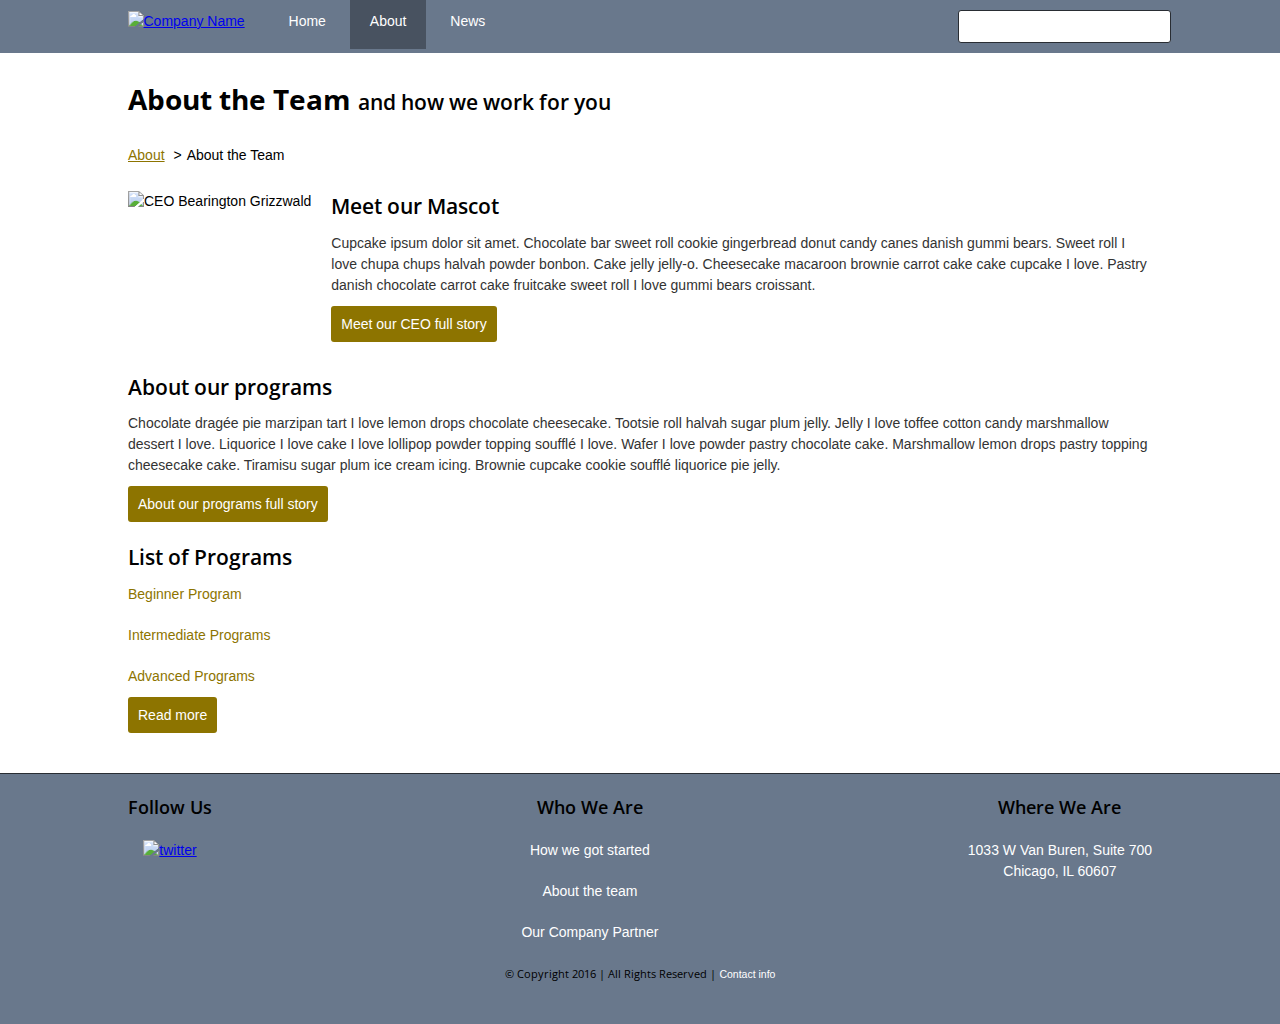
==== commit 3813ff0a: "Relinked stylesheets" ====
--- a/accessible-template.html
+++ b/accessible-template.html
@@ -14,7 +14,7 @@
     <!-- endbower -->
     <!-- endbuild -->
     <link href='https://fonts.googleapis.com/css?family=Open+Sans:400,600,700' rel='stylesheet' type='text/css'>
-    <link rel="stylesheet" media="screen, projection" href="assets/styles/modern.css?v=1.0.0" />
+    <link rel="stylesheet" media="screen, projection" href="assets/stylesheets/modern.css?v=1.0.0" />
     <!--[if lte IE 8]><link rel="stylesheet" media="screen, projection" href="assets/styles/legacy.css?v=1.0.0" /><![endif]-->
     <!-- POLYFILLS -->
     <!-- build:js assets/scripts/head.js?v=1.0.0 -->
--- a/assets/stylesheets/modern.css
+++ b/assets/stylesheets/modern.css
@@ -0,0 +1,495 @@
+/* ---------------------------------------------------------------------
+ Modern Styles
+------------------------------------------------------------------------ */
+/* ---------------------------------------------------------------------
+RESET CSS (thanks Eric Meyer)
+------------------------------------------------------------------------ */
+html, body, div, span, applet, object, iframe,
+h1, h2, h3, h4, h5, h6, p, blockquote, pre,
+a, abbr, acronym, address, big, cite, code,
+del, dfn, em, img, ins, kbd, q, s, samp,
+small, strike, strong, sub, sup, tt, var,
+b, u, i, center,
+dl, dt, dd, ol, ul, li,
+fieldset, form, label, legend,
+table, caption, tbody, tfoot, thead, tr, th, td,
+article, aside, canvas, details, embed,
+figure, figcaption, footer, header, hgroup,
+menu, nav, output, ruby, section, summary,
+time, mark, audio, video {
+  margin: 0;
+  padding: 0;
+  border: 0;
+  font-size: 100%;
+  font-weight: inherit;
+  font-style: inherit;
+  font-family: inherit;
+  vertical-align: baseline; }
+
+body {
+  line-height: 1; }
+
+ol, ul {
+  list-style: none; }
+
+blockquote, q {
+  quotes: none; }
+
+blockquote:before, blockquote:after,
+q:before, q:after {
+  content: '';
+  content: none; }
+
+table {
+  border-collapse: collapse;
+  border-spacing: 0; }
+
+:focus {
+  outline: 0; }
+
+html {
+  overflow-y: scroll;
+  /* Always show a vertical scrollbar, even when there is no scrolling */ }
+
+html {
+  -webkit-text-size-adjust: 100%;
+  -ms-text-size-adjust: 100%; }
+
+/* ---------------------------------------------------------------------
+ HTML5 Element Reset
+------------------------------------------------------------------------ */
+article, aside, details, figcaption, figure,
+footer, header, hgroup, menu, nav, section, main {
+  display: block; }
+
+audio, canvas, video, progress, picture {
+  display: inline-block; }
+
+template {
+  display: none; }
+
+/* ---------------------------------------------------------------------
+ Form Reset Styles
+------------------------------------------------------------------------ */
+input[type="search"]::-webkit-search-cancel-button,
+input[type="search"]::-webkit-search-decoration,
+input[type="search"]::-webkit-search-results-button,
+input[type="search"]::-webkit-search-results-decoration {
+  -webkit-appearance: none; }
+
+input[type="search"] {
+  -webkit-appearance: none;
+  -webkit-box-sizing: content-box;
+  -moz-box-sizing: content-box;
+  box-sizing: content-box; }
+
+textarea {
+  overflow: auto;
+  vertical-align: top;
+  resize: vertical; }
+
+::-moz-focus-inner {
+  border: 0;
+  padding: 0; }
+
+html,
+body {
+  font-family: Arial, Helvetica, sans-serif;
+  font-size: 14px;
+  line-height: 1.5;
+  height: 100%; }
+
+/* ---------------------------------------------------------------------
+ Variables
+------------------------------------------------------------------------ */
+/* ---------------------------------------------------------------------
+ Utilities
+------------------------------------------------------------------------ */
+.visuallyHidden {
+  width: 1px;
+  height: 1px;
+  overflow: hidden;
+  clip: rect(0 0 0 0);
+  position: absolute;
+  padding: 0;
+  margin: -1px;
+  border: 0; }
+
+/* ---------------------------------------------------------------------
+ Mixins
+------------------------------------------------------------------------ */
+/* ---------------------------------------------------------------------
+ Modules: Landmarks: Masthead
+------------------------------------------------------------------------ */
+.masthead {
+  /*background-color: $GHOST;*/
+  background-color: #69788c;
+  padding: 10px;
+  margin-bottom: 25px; }
+
+.masthead:before:before, .masthead:before:after,
+.masthead:after:before,
+.masthead:after:after {
+  content: '';
+  display: table; }
+
+.masthead:before:after,
+.masthead:after:after {
+  clear: both; }
+
+.masthead_darker {
+  background-color: #69788c; }
+
+@media (min-width: 768px) {
+  .masthead-inner {
+    width: 100%;
+    max-width: 1025px;
+    margin: 0 auto;
+    padding: 0 20px; }
+    .masthead-inner:before, .masthead-inner:after {
+      content: '';
+      display: table; }
+    .masthead-inner:after {
+      clear: both; }
+  .masthead-inner > * {
+    display: inline-block;
+    vertical-align: middle; } }
+
+/* ---------------------------------------------------------------------
+ Modules: Landmarks: Footer
+------------------------------------------------------------------------ */
+.footer {
+  background-color: #C3CAD5;
+  background-color: #69788c;
+  border-top: 1px solid #292D33;
+  margin-top: 20px;
+  padding: 20px 0;
+  text-align: center; }
+
+/* ---------------------------------------------------------------------
+ Modules: Containers: Wrapper
+------------------------------------------------------------------------ */
+.wrapper {
+  max-width: 1024px;
+  margin: 0 auto;
+  padding: 0 20px; }
+
+.flex-stack {
+  -webkit-display: flex;
+  display: flex;
+  flex-direction: column; }
+
+.flex-stack > .masthead {
+  flex-grow: 1;
+  flex-shrink: 1; }
+
+.flex-stack > .footer {
+  flex-grow: 0; }
+
+/* ---------------------------------------------------------------------
+ Modules: Containers: Page
+------------------------------------------------------------------------ */
+.page-hdg {
+  margin-bottom: 25px; }
+
+.page-hdg > * {
+  display: inline-block; }
+
+p + p {
+  margin-top: 10px; }
+
+/* ---------------------------------------------------------------------
+ Modules: Content: Text
+------------------------------------------------------------------------ */
+.txt {
+  color: #333; }
+
+.txt_block {
+  display: block;
+  line-height: 1.5; }
+
+.mix-txt_bright {
+  color: #ffffff; }
+
+.mix-txt_light {
+  color: #FCFCFD; }
+
+/*@import "modules/containers/containers/_container";*/
+/* ---------------------------------------------------------------------
+ Modules: Objects: Navbar
+------------------------------------------------------------------------ */
+.navbar {
+  /*float: left;*/ }
+
+.navbar_mobile {
+  display: block; }
+
+.navbar_desktop {
+  display: none; }
+
+.navbar > * {
+  font-size: 1rem;
+  display: block; }
+
+.navbar-item {
+  position: relative; }
+
+.navbar-item + .navbar-item {
+  margin-left: 20px; }
+
+.navbar-link {
+  padding: 20px;
+  color: #ccc;
+  text-decoration: none; }
+
+.navbar-link_contrast {
+  color: #ffffff; }
+
+.navbar-link_active {
+  background-color: #C3CAC4; }
+
+.navbar-link_darker {
+  color: black; }
+
+.subnav {
+  display: none;
+  background-color: #ffffff;
+  position: absolute;
+  top: 90px;
+  min-width: 180px;
+  padding: 10px;
+  border-radius: 3px;
+  border: 1px solid #C3CAD5; }
+
+.navbar-item:hover .subnav {
+  display: block; }
+
+.active {
+  display: block; }
+
+.navbar-link_active_darker {
+  background-color: #485260; }
+
+.subnav-item + .subnav-item {
+  padding-top: 10px;
+  margin-top: 10px;
+  border-top: 1px solid #C3CAD5; }
+
+.subnav-link {
+  color: #292D33;
+  text-decoration: none; }
+
+@media (min-width: 768px) {
+  .navbar > * {
+    display: inline-block; }
+  .navbar_mobile {
+    display: none; }
+  .navbar_desktop {
+    display: block; } }
+
+/* ---------------------------------------------------------------------
+ Modules: Objects: Breadcrumb
+------------------------------------------------------------------------ */
+.breadcrumb {
+  margin-bottom: 25px; }
+
+.breadcrumb > * {
+  display: inline-block; }
+
+.breadcrumb > * + *:before {
+  content: '>';
+  padding: 0 5px; }
+
+.breadcrumb-link {
+  color: #a58a1d; }
+
+.breadcrumb-link_darker {
+  color: #8d7400; }
+
+/* ---------------------------------------------------------------------
+ Modules: Objects: Logo
+------------------------------------------------------------------------ */
+.logo {
+  margin-right: 20px;
+  /*float: left;*/ }
+
+/* ---------------------------------------------------------------------
+ Modules: Objects: Media
+------------------------------------------------------------------------ */
+@media (min-width: 764px) {
+  .media:before, .media:after {
+    content: '';
+    display: table; }
+  .media:after {
+    clear: both; }
+  .media-media {
+    float: left;
+    margin-right: 20px; }
+  .media-bd {
+    overflow: hidden; } }
+
+/* ---------------------------------------------------------------------
+ Modules: Objects: Articles
+------------------------------------------------------------------------ */
+.article > * {
+  margin-bottom: 10px; }
+
+/* ---------------------------------------------------------------------
+ Modules: Objects: SearchBar
+------------------------------------------------------------------------ */
+.searchBar {
+  position: relative; }
+
+.searchBar:after {
+  content: '';
+  display: block;
+  background: url(http://metc-mnucp.nerderylabs.com/App_Themes/FlexoMNUCP/images/search-btn.png) no-repeat right center;
+  width: 30px;
+  height: 30px;
+  position: absolute;
+  right: -20px;
+  top: 0; }
+
+@media (min-width: 768px) {
+  .searchBar {
+    float: right; } }
+
+/* ---------------------------------------------------------------------
+ Modules: Objects: Skip (skip to nav link)
+------------------------------------------------------------------------ */
+.skip a {
+  position: absolute;
+  left: -999px;
+  top: auto;
+  width: 1px;
+  height: 1px;
+  overflow: hidden; }
+
+.skip a:focus {
+  left: 5px;
+  width: auto;
+  height: auto;
+  overflow: visible; }
+
+/* ---------------------------------------------------------------------
+ Modules: Content: Btn
+------------------------------------------------------------------------ */
+.btn {
+  border: none;
+  border-radius: 3px;
+  padding: 10px;
+  background-color: #a58a1d;
+  color: #ffffff;
+  font-size: 1rem; }
+
+.btn_accessible {
+  background-color: #8d7400; }
+
+/* ---------------------------------------------------------------------
+ Modules: Content: Hdg
+------------------------------------------------------------------------ */
+.hdg {
+  font-family: 'Open Sans', Arial, Helvetica, sans-serif; }
+
+.hdg_1 {
+  font-size: 2rem;
+  font-weight: 700; }
+
+.hdg_2 {
+  font-size: 1.5rem;
+  font-weight: 600; }
+
+.hdg_3 {
+  font-weight: 600;
+  font-size: 1.25rem; }
+
+.hdg_small {
+  font-size: .75rem; }
+
+/* ---------------------------------------------------------------------
+ Modules: Content: CTA
+------------------------------------------------------------------------ */
+.cta-hd {
+  margin-bottom: 20px; }
+
+/* ---------------------------------------------------------------------
+ Modules: Content: Anchor
+------------------------------------------------------------------------ */
+.anchor {
+  color: #428bca;
+  text-decoration: none; }
+
+.anchor_midnight {
+  color: #00598c; }
+
+.anchor:hover,
+.anchor:focus {
+  text-decoration: underline; }
+
+.anchor_small {
+  font-size: .75rem; }
+
+.mix-anchor_bright {
+  color: #ffffff; }
+
+.mix-anchor_light {
+  color: #FCFCFD; }
+
+.mix-anchor_beige {
+  color: #a58a1d; }
+
+.mix-anchor_beiger {
+  color: #8d7400; }
+
+/* ---------------------------------------------------------------------
+ Modules: Content: Input
+------------------------------------------------------------------------ */
+.input {
+  padding: 8px;
+  border: 1px solid #292D33;
+  border-radius: 3px;
+  width: 100%; }
+
+/* ---------------------------------------------------------------------
+ Modules: Repeaters: vList
+------------------------------------------------------------------------ */
+.vList > * {
+  display: block; }
+
+.vList > * + * {
+  margin-top: 20px; }
+
+/* ---------------------------------------------------------------------
+ Modules: Repeaters: Flexblocks
+------------------------------------------------------------------------ */
+.flexblocks > * {
+  box-sizing: border-box; }
+
+.flexblocks > *:first-child {
+  order: 3; }
+
+.flexblocks a {
+  display: block;
+  box-sizing: border-box; }
+
+.flexblocks > * + * {
+  margin-top: 25px; }
+
+@media (min-width: 768px) {
+  .flexblocks {
+    display: flex;
+    justify-content: space-between; }
+  .flexblocks > * + * {
+    margin-top: 0; } }
+
+/* ---------------------------------------------------------------------
+ Modules: Repeaters: VR
+------------------------------------------------------------------------ */
+.vr_1x {
+  margin-bottom: 10px; }
+
+.vr_2x {
+  margin-bottom: 20px; }
+
+.vr_3x {
+  margin-bottom: 30px; }
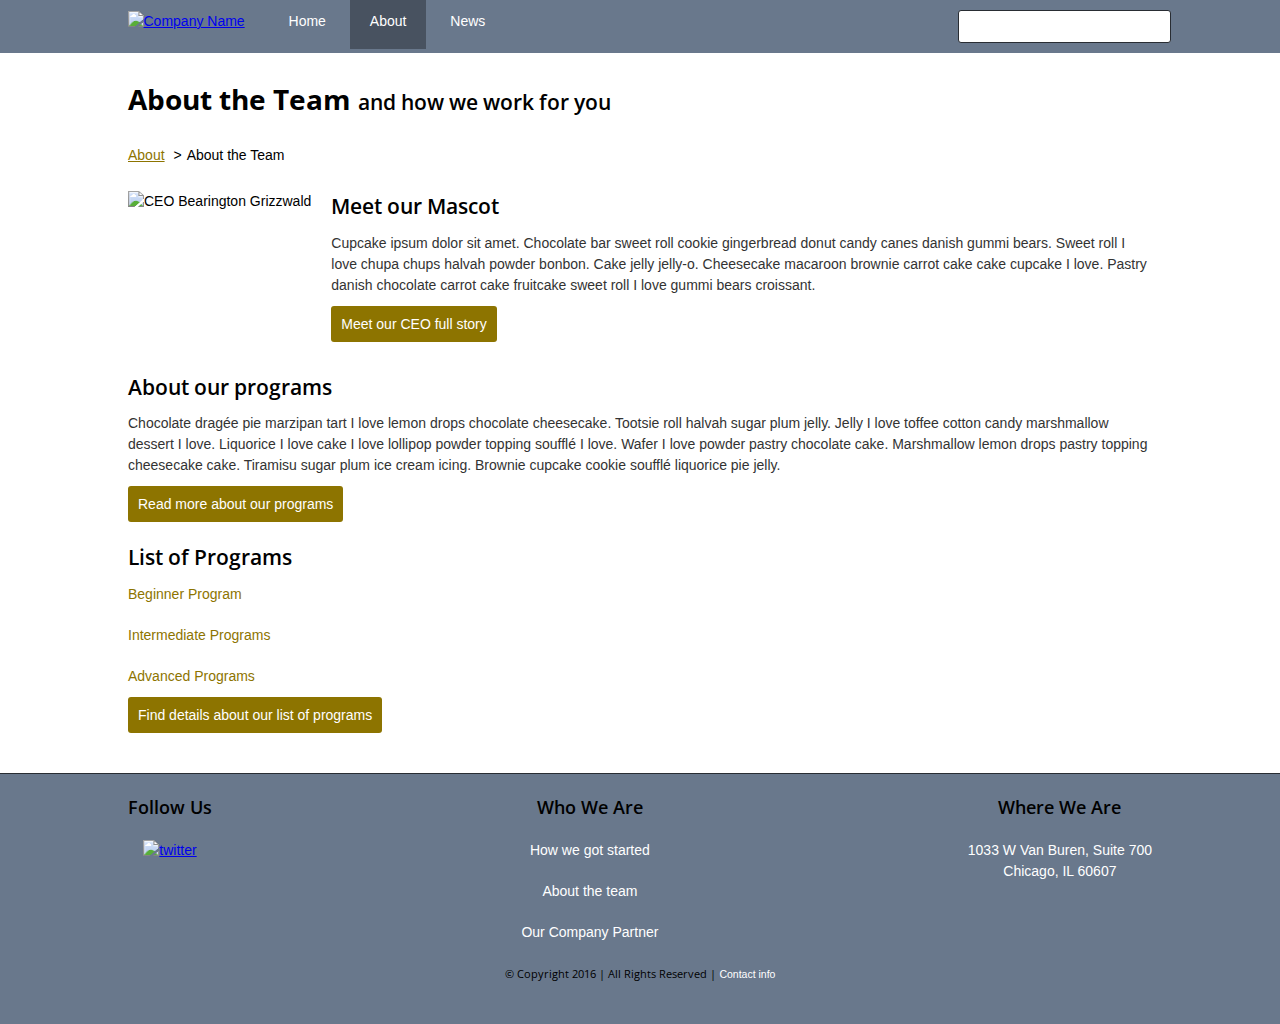
==== commit 90a95c81: "Updated button text." ====
--- a/accessible-template.html
+++ b/accessible-template.html
@@ -40,6 +40,7 @@
 </head>
 <body>
         <!-- CONTENT -->
+    <!-- CONTENT -->
     <div class="skip">
         <a href="#main">Skip to Main Content</a>
     </div>
@@ -125,7 +126,7 @@
                                     <p class="txt">Chocolate dragée pie marzipan tart I love lemon drops chocolate cheesecake. Tootsie roll halvah sugar plum jelly. Jelly I love toffee cotton candy marshmallow dessert I love. Liquorice I love cake I love lollipop powder topping soufflé I love. Wafer I love powder pastry chocolate cake. Marshmallow lemon drops pastry topping cheesecake cake. Tiramisu sugar plum ice cream icing. Brownie cupcake cookie soufflé liquorice pie jelly.</p>
                                 </div>
                                 <div class="article-ft">
-                                    <button class="btn btn_accessible">About our programs full story</button>
+                                    <button class="btn btn_accessible">Read more about our programs</button>
                                 </div>
                             </div>
                         </li>
@@ -148,7 +149,7 @@
                                     </ul>
                                 </div>
                                 <div class="article-ft">
-                                    <button class="btn btn_accessible">Read more</button>
+                                    <button class="btn btn_accessible">Find details about our list of programs</button>
                                 </div>
                             </div>
                         </li>
